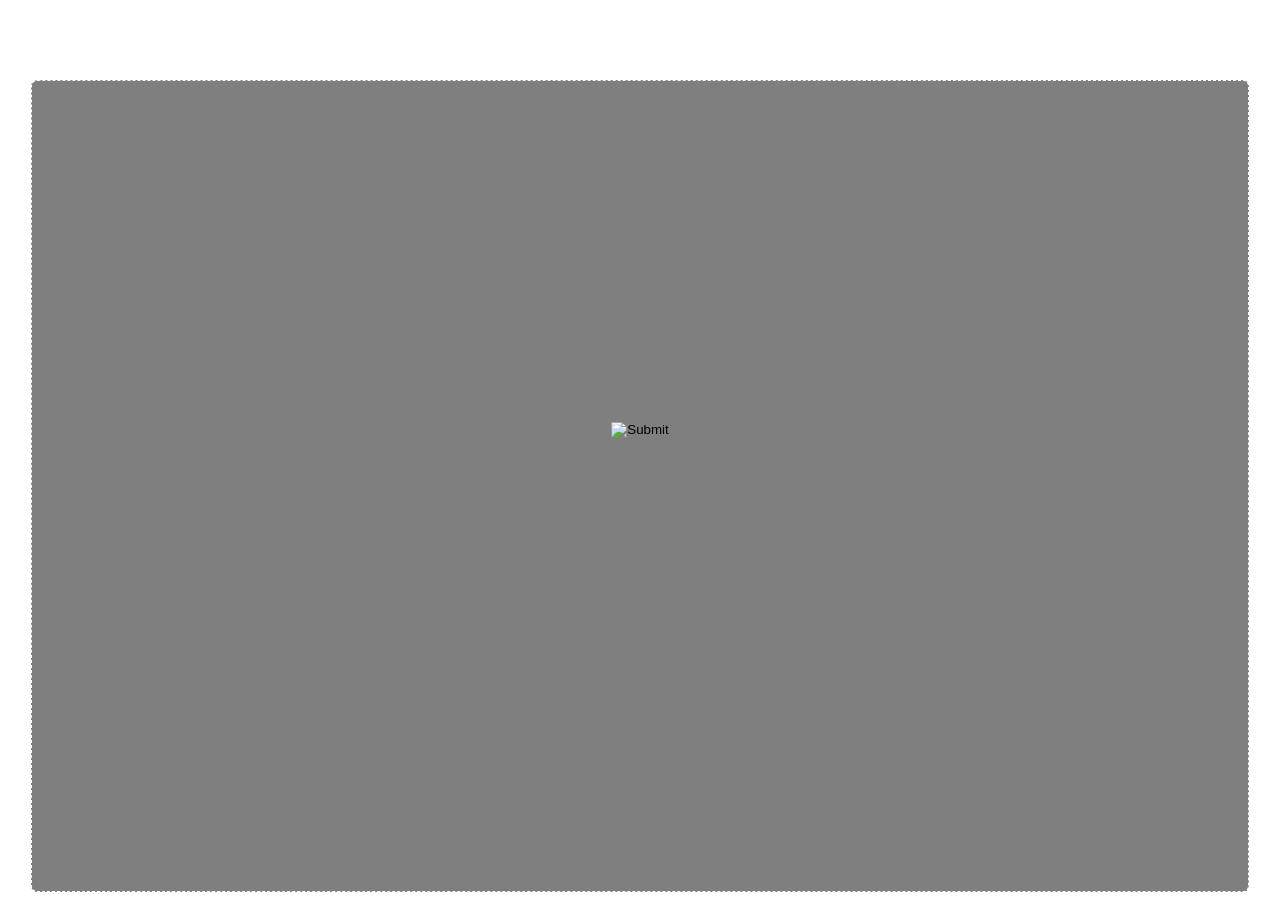
==== main.html @ 34ce541e "lalalala" ====
<!DOCTYPE html>
<html lang="en">
<head>
    <meta charset="UTF-8">
    <meta name="viewport" content="width=device-width, initial-scale=1.0">
    <title>Document</title>
    <script src="main.js"></script>
    <link rel="stylesheet" href="main.css">
</head>
<body>
    <h1 class="title">Carries the flame</h1>

    <div id="main_container" class="container">
        <input onclick="onKirkButton()" id="kirk_button" type="image" src="https://lifesurge.com/wp-content/uploads/charlie-kirk-memorial-tribute.webp">
    </div>
</body>
</html>
---- main.css ----
body {
    background-image: url("https://www.advocate.com/media-library/charlie-kirk-dead.jpg?id=61584815");
    background-repeat: no-repeat;
    background-attachment: fixed;
    background-size: cover;
}

.title {
    color: white;
    text-align: center;
    font-family: Arial, Helvetica, sans-serif;
}

.container {
    width: 95vw;
    height: 90vh;
    background-color: rgba(0, 0, 0, 0.5);
    display: flex;
    justify-content: center;
    align-items: center;
    margin: auto;
    margin-top: 2vh;
    border: 0.1vw;
    border-radius: 0.5vw;
    border-color: rgb(255, 255, 255);
    border-style: dashed;
}

#kirk_button {
    size: 10vw;
    height: 10vw;
}

.kirk_effect {
    background-repeat: no-repeat;
    background-image: url("https://lifesurge.com/wp-content/uploads/charlie-kirk-memorial-tribute.webp");
    width: 5vw;
    height: 5vh;
    z-index: 2;
}
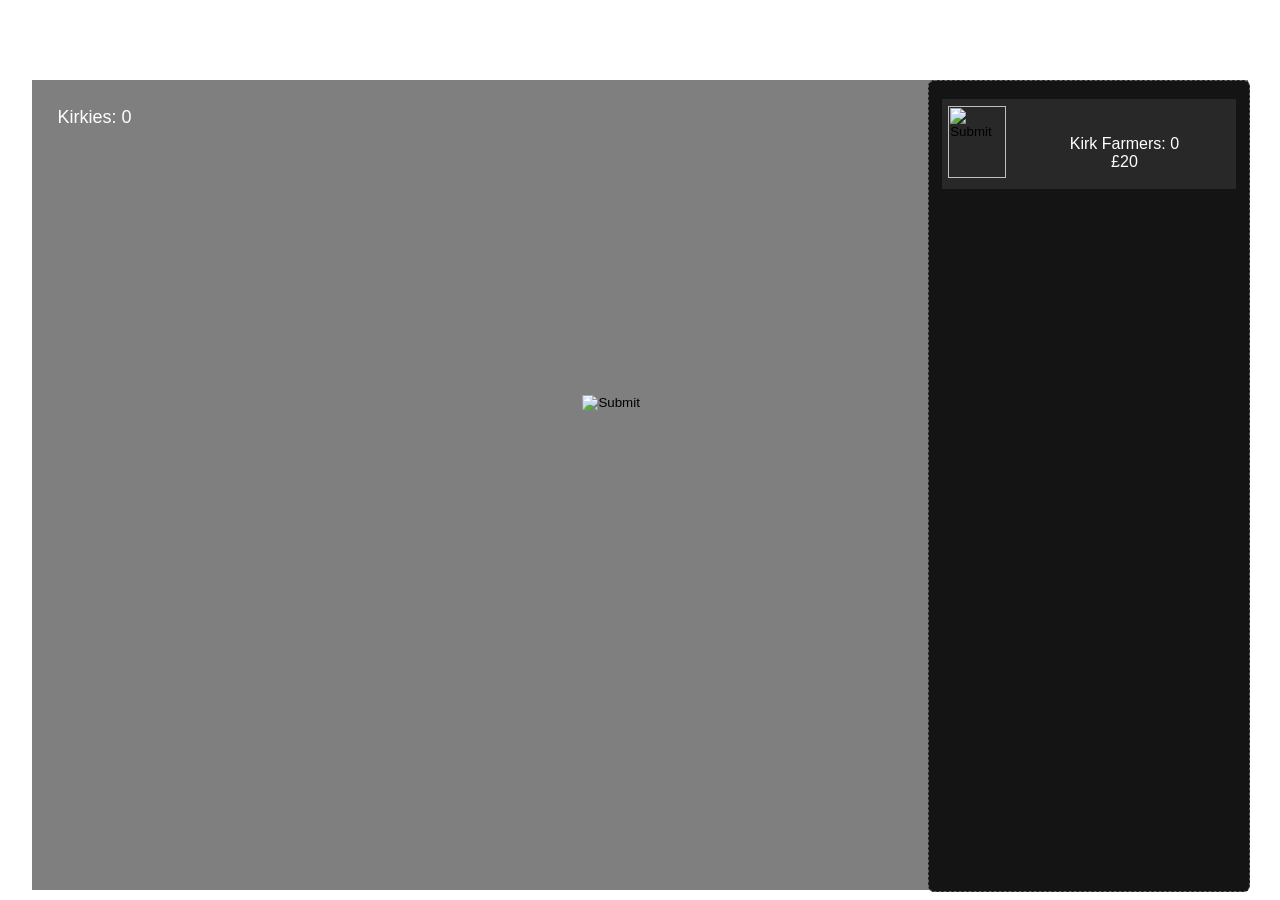
==== commit 11356932: "asdas asdas" ====
--- a/main.html
+++ b/main.html
@@ -8,10 +8,24 @@
     <link rel="stylesheet" href="main.css">
 </head>
 <body>
-    <h1 class="title">Carries the flame</h1>
+    <h1 class="title">kirk clicker</h1>
 
-    <div id="main_container" class="container">
-        <input onclick="onKirkButton()" id="kirk_button" type="image" src="https://lifesurge.com/wp-content/uploads/charlie-kirk-memorial-tribute.webp">
+    <div id="mainContainer" class="container has_border">
+        <h id="kirkies" class="statistic title">Kirkies: 0</h>
+
+        <input onclick="onKirkButton()" id="kirkButton" type="image" src="https://lifesurge.com/wp-content/uploads/charlie-kirk-memorial-tribute.webp">
+
+        <div id="upgrades" class="hasBorder">
+            <div class="upgradeOption has_border">
+                <input onclick="onUpgradeButton('kirkFarmer')" type="image" src="https://lifesurge.com/wp-content/uploads/charlie-kirk-memorial-tribute.webp">
+
+                <h id="kirkFarmer" class="title">
+                    Kirk Farmers: 0
+                    <br>
+                    £100
+                </h>
+            </div>
+        </div>
     </div>
 </body>
 </html>
--- a/main.css
+++ b/main.css
@@ -1,3 +1,37 @@
+@keyframes buttonEffect {
+    from {
+        width: 10vw;
+        height: 10vh;
+    }
+
+    to {
+        width: 5vw;
+        height: 5vh;
+        margin-left: 40vw;
+        margin-top: 5vh;
+        transform: rotate(360deg);
+    }
+}
+
+@keyframes buttonClicked {
+    0% {
+        width: 10vw;
+        height: 10vh;
+    }
+
+    50% {
+        width: 11vw;
+        height: 20vh;
+        margin-top: 36vh;
+        margin-left: 42vw;
+    }
+
+    100% {
+        width: 10vw;
+        height: 10vh;
+    }
+}
+
 body {
     background-image: url("https://www.advocate.com/media-library/charlie-kirk-dead.jpg?id=61584815");
     background-repeat: no-repeat;
@@ -11,30 +45,86 @@
     font-family: Arial, Helvetica, sans-serif;
 }
 
+.hasBorder {
+    border: 0.1vw;
+    border-radius: 0.5vw;
+    border-color: rgb(100, 100, 100);
+    border-style: dashed;
+}
+
 .container {
     width: 95vw;
     height: 90vh;
     background-color: rgba(0, 0, 0, 0.5);
     display: flex;
-    justify-content: center;
-    align-items: center;
     margin: auto;
     margin-top: 2vh;
-    border: 0.1vw;
-    border-radius: 0.5vw;
-    border-color: rgb(255, 255, 255);
-    border-style: dashed;
 }
 
-#kirk_button {
+.kirkEffect {
+    background-repeat: no-repeat;
+    background-image: url("https://media.cnn.com/api/v1/images/stellar/prod/113912-whoischarliekirkclean.jpg");
+    background-size: contain;
+    width: 10vw;
+    height: 10vh;
+    z-index: -1;
+    animation-name: buttonEffect;
+    animation-duration: 1s;
+    position: absolute;
+    margin-top: 35vh;
+    margin-left: 43vw;
+}
+
+.statistic {
+    position: absolute;
+    font-size: 2vh;
+}
+
+.upgradeOption {
+    width: 23vw;
+    height: 10vh;
+    background-color: rgb(40, 40, 40);
+    margin-left: 1vw;
+    margin-top: 2vh;
+}
+
+.upgradeOption input {
+    margin-left: 0.5vw;
+    margin-top: 0.8vh;
+    width: 4.5vw;
+    height: 8vh;
+}
+
+.upgradeOption h {
+    margin-top: 4vh;
+    margin-left: 5vw;
+    position: absolute;
+}
+
+#kirkies {
+    margin-top: 3vh;
+    margin-left: 2vw;
+}
+
+#kirkButton {
     size: 10vw;
     height: 10vw;
+    margin-top: 35vh;
+    margin-left: 43vw;
+    position: absolute;
 }
 
-.kirk_effect {
-    background-repeat: no-repeat;
-    background-image: url("https://lifesurge.com/wp-content/uploads/charlie-kirk-memorial-tribute.webp");
-    width: 5vw;
-    height: 5vh;
-    z-index: 2;
-}+#kirkButton:active {
+    animation-name: buttonClicked;
+    animation-duration: 0.25s;
+}
+
+#upgrades {
+    height: 90vh;
+    width: 25vw;
+    position: absolute;
+    background-color: rgb(20, 20, 20);
+    margin-left: 70vw;
+    border-radius: 0.5vw;
+}
+
